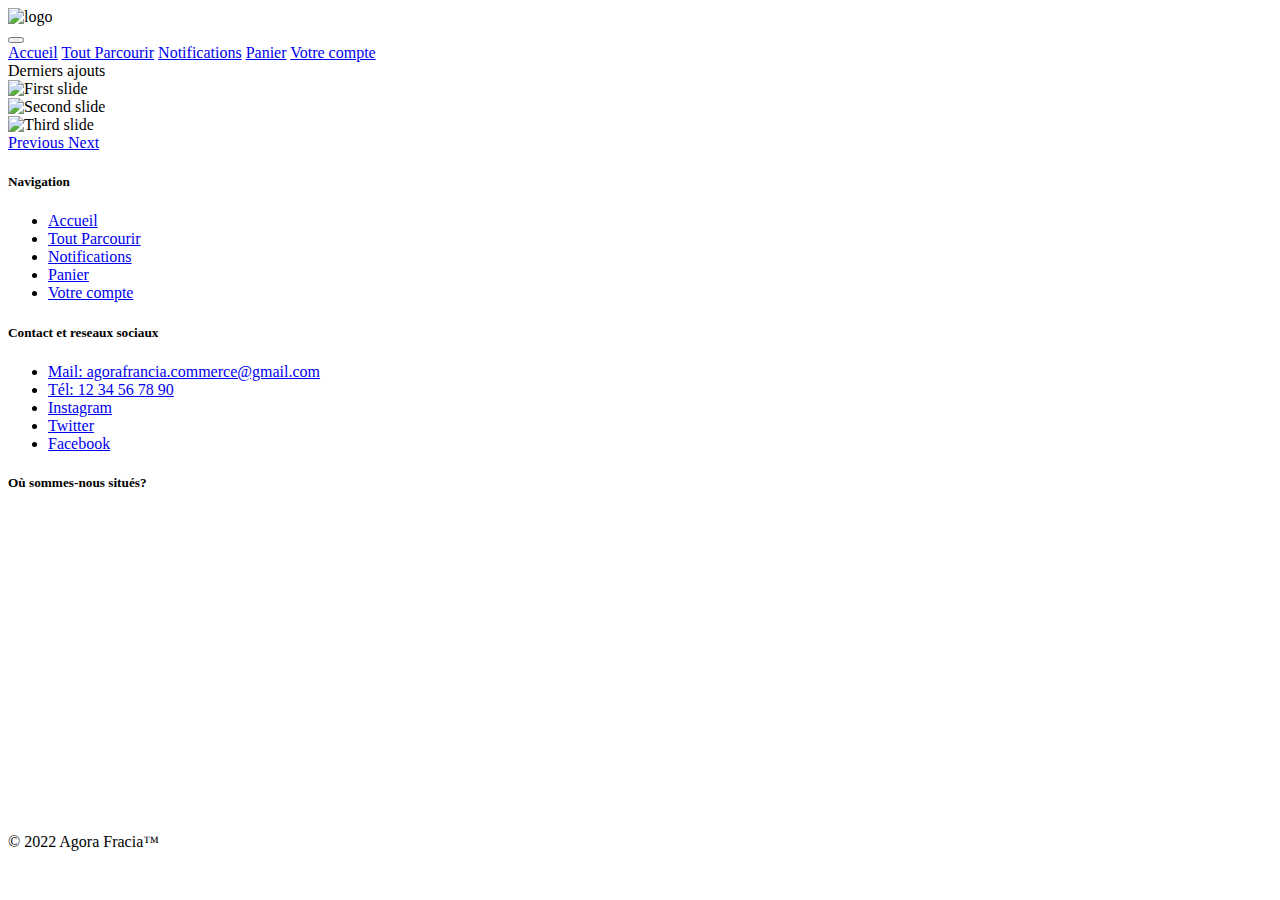
==== index.html @ 18e7c6b6 "Add files via upload" ====
<!--
  SOURCES

  https://getbootstrap.com/docs/5.3/
  https://getbootstrap.com/docs/5.2/examples/footers/

  google maps: https://blog.hubspot.com/website/how-to-embed-google-map-in-html
-->

<!DOCTYPE html>
<html>
  <head>
    <meta charset="utf-8" />
    <meta name="viewport" content="width=device-width, initial-scale=1" />
    <title>Bootstrap demo</title>
    <link 
      href="https://cdn.jsdelivr.net/npm/bootstrap@5.3.0-alpha3/dist/css/bootstrap.min.css"
      rel="stylesheet"
      integrity="sha384-KK94CHFLLe+nY2dmCWGMq91rCGa5gtU4mk92HdvYe+M/SXH301p5ILy+dN9+nJOZ"
      crossorigin="anonymous"
    />
    <link href="allstyles.css" type="text/css" rel="stylesheet" />
  
  </head>
  <body>
    <script
      src="https://cdn.jsdelivr.net/npm/bootstrap@5.3.0-alpha3/dist/js/bootstrap.bundle.min.js"
      integrity="sha384-ENjdO4Dr2bkBIFxQpeoTz1HIcje39Wm4jDKdf19U8gI4ddQ3GYNS7NTKfAdVQSZe"
      crossorigin="anonymous"
    ></script>
    <script src="https://code.jquery.com/jquery-3.3.1.slim.min.js" integrity="sha384-q8i/X+965DzO0rT7abK41JStQIAqVgRVzpbzo5smXKp4YfRvH+8abtTE1Pi6jizo" crossorigin="anonymous"></script>
<script src="https://cdn.jsdelivr.net/npm/popper.js@1.14.3/dist/umd/popper.min.js" integrity="sha384-ZMP7rVo3mIykV+2+9J3UJ46jBk0WLaUAdn689aCwoqbBJiSnjAK/l8WvCWPIPm49" crossorigin="anonymous"></script>
<script src="https://cdn.jsdelivr.net/npm/bootstrap@4.1.3/dist/js/bootstrap.min.js" integrity="sha384-ChfqqxuZUCnJSK3+MXmPNIyE6ZbWh2IMqE241rYiqJxyMiZ6OW/JmZQ5stwEULTy" crossorigin="anonymous"></script>

    <div id="wrapper" class="container-fluid">

      <div id="header" class="container-fluid">
  
        <img src="logo.png" class="rounded mx-auto d-block" alt="logo">
      </div>

      <div id="navigation" class="container-fluid">
        <nav class="navbar navbar-expand-lg bg-body-tertiary mx-auto">
          <div class="container-fluid">
            <button class="navbar-toggler" type="button" data-bs-toggle="collapse" data-bs-target="#navbarNavAltMarkup" aria-controls="navbarNavAltMarkup" aria-expanded="false" aria-label="Toggle navigation" >
              <span class="navbar-toggler-icon"></span>
            </button>
            <div class="collapse navbar-collapse" id="navbarNavAltMarkup" >
              <div class="navbar-nav mx-auto">
              <a class="nav-link active px-5" aria-current="page" href="#">Accueil</a>
                <a class="nav-link px-5" href="parcourir.html" >Tout Parcourir</a>
                <a class="nav-link px-5" href="notifications.html">Notifications</a>
                <a class="nav-link px-5" href="panier.html">Panier</a>
                <a class="nav-link px-5" href="compte.html">Votre compte</a>
              </div>
            </div>
          </div>
        </nav>
      </div>

      <div class="container-fluid" id="section">
        <div class="row">
          <div class="col-md-7 offset-md-1">
            Derniers ajouts
          </div>
          <div class="col-md-8 offset-md-2">
            <div id="carouselExampleControls" class="carousel slide" data-ride="carousel">
              <div class="carousel-inner">
                <div class="carousel-item active">
                  <img class="d-block w-100" src="fruit1.jpg" alt="First slide">
                </div>
                <div class="carousel-item">
                  <img class="d-block w-100" src="fruit2.jpg" alt="Second slide">
                </div>
                <div class="carousel-item">
                  <img class="d-block w-100" src="logo.png" alt="Third slide">
                </div>
              </div>
              <a class="carousel-control-prev" href="#carouselExampleControls" role="button" data-slide="prev">
                <span class="carousel-control-prev-icon" aria-hidden="true"></span>
                <span class="sr-only">Previous</span>
              </a>
              <a class="carousel-control-next" href="#carouselExampleControls" role="button" data-slide="next">
                <span class="carousel-control-next-icon" aria-hidden="true"></span>
                <span class="sr-only">Next</span>
              </a>
            </div>

          </div>
          
        </div>
      </div>


      <div class="container-fluid" id="footer">
        <div class="container">
          <footer class="py-5">
            <div class="row">
              <div class="col-6 col-md-1 offset-md-1">
                <h5>Navigation</h5>
                <ul class="nav flex-column">
                  <li class="nav-item mb-2"><a href="#" class="nav-link p-0 text-muted">Accueil</a></li>
                  <li class="nav-item mb-2"><a href="#" class="nav-link p-0 text-muted">Tout Parcourir</a></li>
                  <li class="nav-item mb-2"><a href="#" class="nav-link p-0 text-muted">Notifications</a></li>
                  <li class="nav-item mb-2"><a href="#" class="nav-link p-0 text-muted">Panier</a></li>
                  <li class="nav-item mb-2"><a href="#" class="nav-link p-0 text-muted">Votre compte</a></li>
                </ul>
              </div>
        
              <div class="col-7 col-md-4 offset-md-2">
                <h5>Contact et reseaux sociaux</h5>
                <ul class="nav flex-column">
                  <li class="nav-item mb-2"><a href="#" class="nav-link p-0 text-muted">Mail: agorafrancia.commerce@gmail.com</a></li>
                  <li class="nav-item mb-2"><a href="#" class="nav-link p-0 text-muted">Tél: 12 34 56 78 90</a></li>
                  <li class="nav-item mb-2"><a href="#" class="nav-link p-0 text-muted">Instagram</a></li>
                  <li class="nav-item mb-2"><a href="#" class="nav-link p-0 text-muted">Twitter</a></li>
                  <li class="nav-item mb-2"><a href="#" class="nav-link p-0 text-muted">Facebook</a></li>
                </ul>
              </div>

              <div class="col-md-4" id="map">
                <h5>Où sommes-nous situés?</h5> 
                <iframe src="https://www.google.com/maps/embed?pb=!1m14!1m12!1m3!1d1033.460180458264!2d2.288410797944649!3d48.85248423190897!2m3!1f0!2f0!3f0!3m2!1i1024!2i768!4f13.1!5e0!3m2!1sen!2sfr!4v1685393929817!5m2!1sen!2sfr" width="400" height="300" style="border:5px;" allowfullscreen="" loading="lazy" referrerpolicy="no-referrer-when-downgrade">
                </iframe>
              </div>
        
              
            </div>
        
            <div class="d-flex flex-column flex-sm-row justify-content-between py-4 my-4 border-top">
              <p>© 2022 Agora Fracia™</p>
            </div>
          </footer>
        </div>
      </div>

      
      

    </div>
    

  </body>
</html>
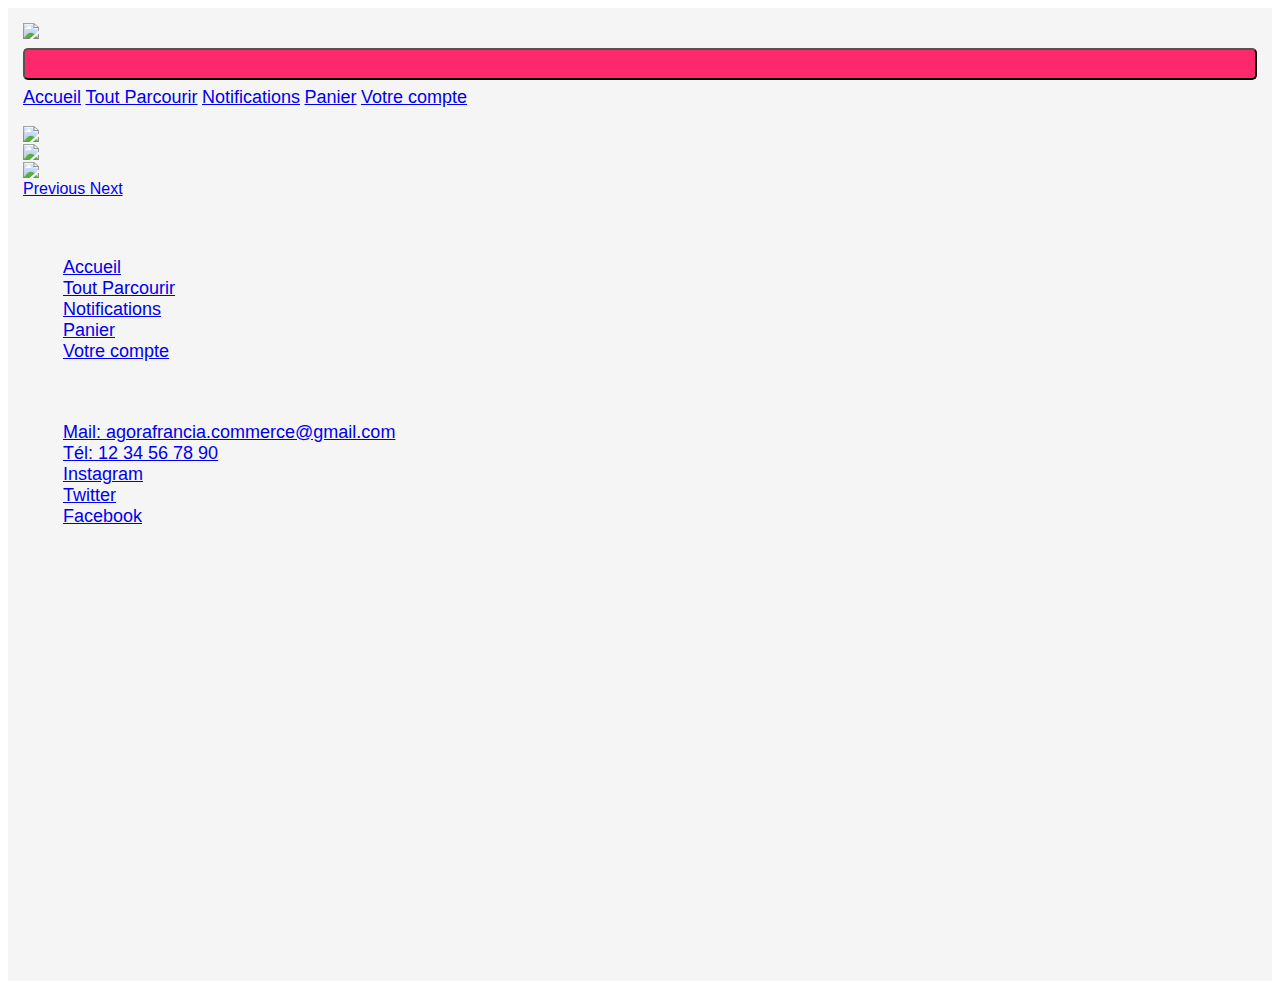
==== commit 06d1dc8b: "Add files via upload" ====
--- a/index.html
+++ b/index.html
@@ -91,7 +91,7 @@
         </div>
       </div>
 
-
+      
       <div class="container-fluid" id="footer">
         <div class="container">
           <footer class="py-5">
@@ -108,7 +108,7 @@
               </div>
         
               <div class="col-7 col-md-4 offset-md-2">
-                <h5>Contact et reseaux sociaux</h5>
+                <h5>Contact et réseaux sociaux</h5>
                 <ul class="nav flex-column">
                   <li class="nav-item mb-2"><a href="#" class="nav-link p-0 text-muted">Mail: agorafrancia.commerce@gmail.com</a></li>
                   <li class="nav-item mb-2"><a href="#" class="nav-link p-0 text-muted">Tél: 12 34 56 78 90</a></li>
--- a/allstyles.css
+++ b/allstyles.css
@@ -0,0 +1,94 @@
+                        
+                        /* SOURCES */
+/* https://developer.mozilla.org/fr/docs/Web/CSS/box-shadow */
+    /* https://www.scaler.com/topics/login-page-in-html/ */
+
+#wrapper {
+  background-color: whitesmoke;
+  padding: 15px;
+}
+
+#logo {
+  float: right;
+}
+
+.google-map {
+  padding-bottom: 50%;
+  position: relative;
+}
+
+.google-map iframe {
+  height: 100%;
+  width: 100%;
+  left: 0;
+  top: 0;
+  position: absolute;
+}
+
+#map {
+  padding: 5px;
+}
+
+.nav-link {
+  font-size: large;
+  font-family:'Trebuchet MS', 'Lucida Sans Unicode', 'Lucida Grande', 'Lucida Sans', Arial, sans-serif
+}
+
+body 
+{
+  font-family:sans-serif; 
+  color:whitesmoke;
+}
+
+
+h1{
+    text-align: center;
+}
+
+
+form{
+    width:35rem;
+    margin: auto;
+    color:whitesmoke;
+    background-color: rgba(255, 82, 142, 0.736);
+    border-radius: 12px;
+    box-shadow: 10px 10px 10px rgba(41, 39, 39, 0.278);
+    border: 1px solid rgba(56, 65, 61, 0.432);
+    padding: 20px 25px;
+}
+
+input[type=text], input[type=password]{
+    width: 100%;
+    margin: 10px 0;
+    border-radius: 5px;
+    padding: 15px 18px;
+    box-sizing: border-box;
+  }
+
+button {
+    background-color: #ff0051d5;
+    color: whitesmoke;
+    padding: 14px 20px;
+    border-radius: 5px;
+    margin: 7px 0;
+    width: 100%;
+    font-size: 18px;
+    font-weight: bold;
+  }
+
+button:hover {
+    opacity: 0.6;
+    cursor: pointer;
+}
+
+.headingsContainer{
+    text-align: center;
+}
+
+.headingsContainer p{
+    color: gray;
+}
+.mainContainer{
+    padding: 16px;
+}
+
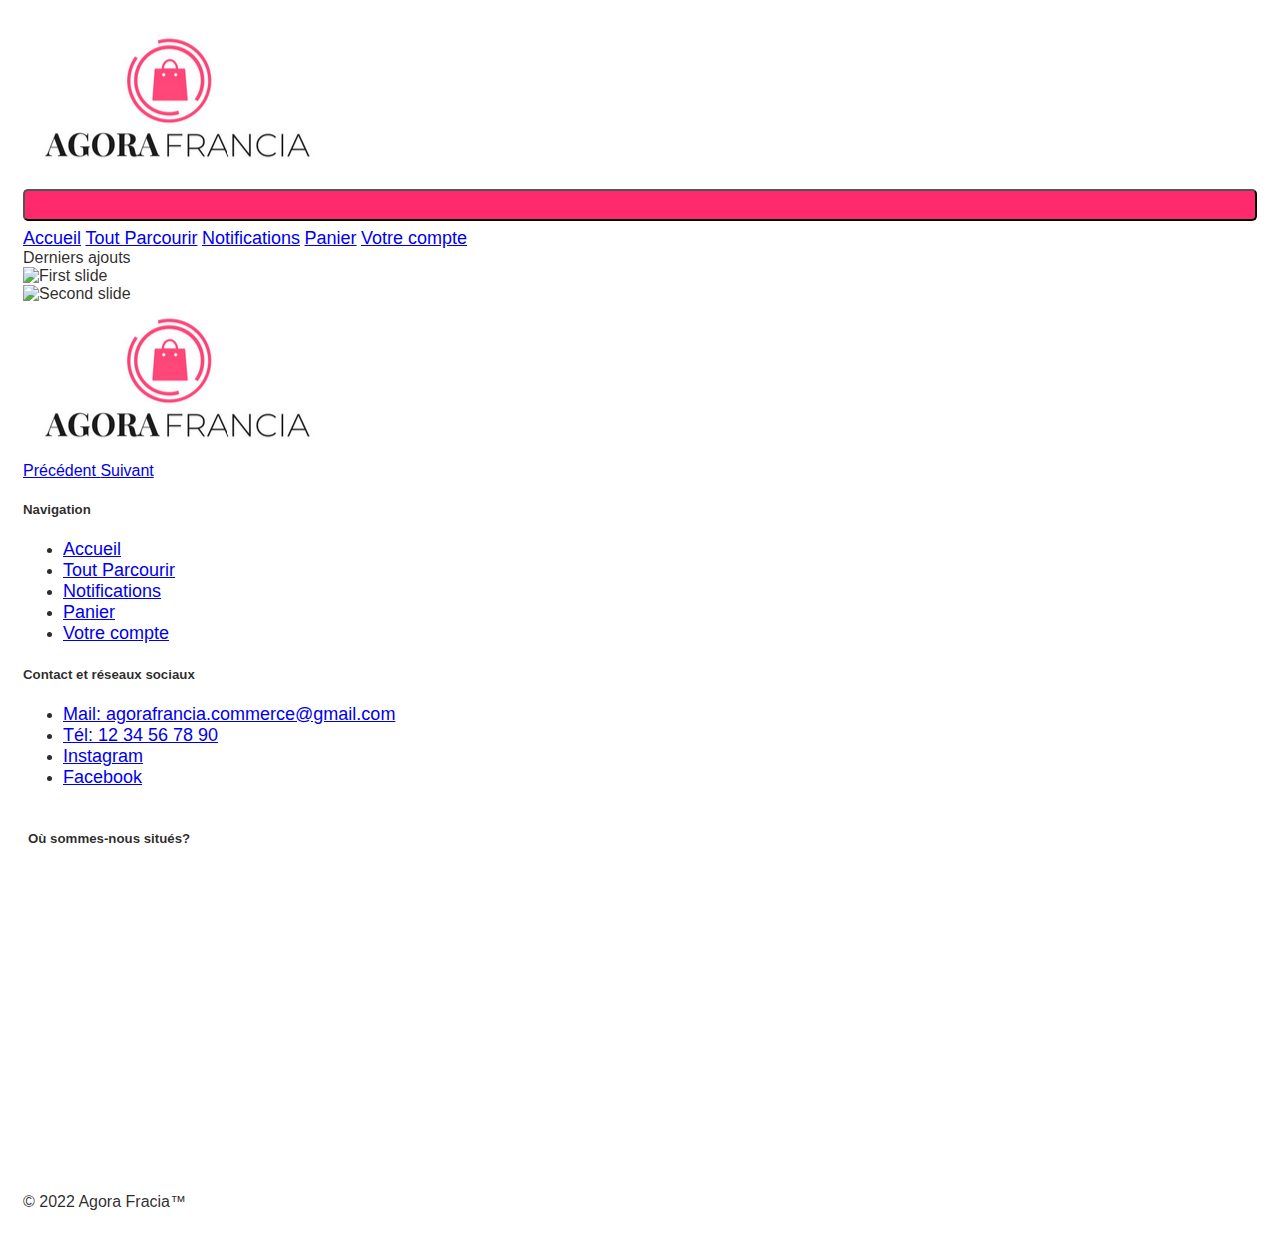
==== commit 1b85d7dc: "Add files via upload" ====
--- a/index.html
+++ b/index.html
@@ -78,11 +78,11 @@
               </div>
               <a class="carousel-control-prev" href="#carouselExampleControls" role="button" data-slide="prev">
                 <span class="carousel-control-prev-icon" aria-hidden="true"></span>
-                <span class="sr-only">Previous</span>
+                <span class="sr-only">Précédent</span>
               </a>
               <a class="carousel-control-next" href="#carouselExampleControls" role="button" data-slide="next">
                 <span class="carousel-control-next-icon" aria-hidden="true"></span>
-                <span class="sr-only">Next</span>
+                <span class="sr-only">Suivant</span>
               </a>
             </div>
 
@@ -112,9 +112,8 @@
                 <ul class="nav flex-column">
                   <li class="nav-item mb-2"><a href="#" class="nav-link p-0 text-muted">Mail: agorafrancia.commerce@gmail.com</a></li>
                   <li class="nav-item mb-2"><a href="#" class="nav-link p-0 text-muted">Tél: 12 34 56 78 90</a></li>
-                  <li class="nav-item mb-2"><a href="#" class="nav-link p-0 text-muted">Instagram</a></li>
-                  <li class="nav-item mb-2"><a href="#" class="nav-link p-0 text-muted">Twitter</a></li>
-                  <li class="nav-item mb-2"><a href="#" class="nav-link p-0 text-muted">Facebook</a></li>
+                  <li class="nav-item mb-2"><a href="https://www.instagram.com/rchassagne/" class="nav-link p-0 text-muted">Instagram</a></li>
+                  <li class="nav-item mb-2"><a href="https://www.facebook.com/profile.php?id=100012939098511" class="nav-link p-0 text-muted">Facebook</a></li>
                 </ul>
               </div>
 
--- a/allstyles.css
+++ b/allstyles.css
@@ -1,94 +1,106 @@
-                        
-                        /* SOURCES */
-/* https://developer.mozilla.org/fr/docs/Web/CSS/box-shadow */
-    /* https://www.scaler.com/topics/login-page-in-html/ */
-
-#wrapper {
-  background-color: whitesmoke;
-  padding: 15px;
-}
-
-#logo {
-  float: right;
-}
-
-.google-map {
-  padding-bottom: 50%;
-  position: relative;
-}
-
-.google-map iframe {
-  height: 100%;
-  width: 100%;
-  left: 0;
-  top: 0;
-  position: absolute;
-}
-
-#map {
-  padding: 5px;
-}
-
-.nav-link {
-  font-size: large;
-  font-family:'Trebuchet MS', 'Lucida Sans Unicode', 'Lucida Grande', 'Lucida Sans', Arial, sans-serif
-}
-
-body 
-{
-  font-family:sans-serif; 
-  color:whitesmoke;
-}
-
-
-h1{
-    text-align: center;
-}
-
-
-form{
-    width:35rem;
-    margin: auto;
-    color:whitesmoke;
-    background-color: rgba(255, 82, 142, 0.736);
-    border-radius: 12px;
-    box-shadow: 10px 10px 10px rgba(41, 39, 39, 0.278);
-    border: 1px solid rgba(56, 65, 61, 0.432);
-    padding: 20px 25px;
-}
-
-input[type=text], input[type=password]{
-    width: 100%;
-    margin: 10px 0;
-    border-radius: 5px;
-    padding: 15px 18px;
-    box-sizing: border-box;
-  }
-
-button {
-    background-color: #ff0051d5;
-    color: whitesmoke;
-    padding: 14px 20px;
-    border-radius: 5px;
-    margin: 7px 0;
-    width: 100%;
-    font-size: 18px;
-    font-weight: bold;
-  }
-
-button:hover {
-    opacity: 0.6;
-    cursor: pointer;
-}
-
-.headingsContainer{
-    text-align: center;
-}
-
-.headingsContainer p{
-    color: gray;
-}
-.mainContainer{
-    padding: 16px;
-}
-
+                        
+                        /* SOURCES */
+/* https://developer.mozilla.org/fr/docs/Web/CSS/box-shadow */
+    /* https://www.scaler.com/topics/login-page-in-html/ */
+
+    #wrapper {
+        background-color: white;
+        padding: 15px;
+      }
+      
+      #logo {
+        float: right;
+      }
+
+      #section{
+        text-align: left;
+      }
+      
+      .google-map {
+        padding-bottom: 50%;
+        position: relative;
+      }
+      
+      .google-map iframe {
+        height: 100%;
+        width: 100%;
+        left: 0;
+        top: 0;
+        position: absolute;
+      }
+      
+      #map {
+        padding: 5px;
+      }
+      
+      .nav-link {
+        font-size: large;
+        font-family:'Trebuchet MS', 'Lucida Sans Unicode', 'Lucida Grande', 'Lucida Sans', Arial, sans-serif
+      }
+      
+      body 
+      {
+        font-family:sans-serif; 
+        color:rgba(31, 29, 29, 0.937);
+      }
+
+      h5{
+            font-weight: 600;
+      }
+      
+      
+      h1{
+          text-align: center;
+      }
+      
+      
+      form{
+          width:35rem;
+          margin: auto;
+          color:whitesmoke;
+          background-color: rgba(255, 82, 142, 0.736);
+          border-radius: 12px;
+          box-shadow: 10px 10px 10px rgba(41, 39, 39, 0.278);
+          border: 1px solid rgba(56, 65, 61, 0.432);
+          padding: 20px 25px;
+      }
+      
+      input[type=text], input[type=password]{
+          width: 100%;
+          margin: 10px 0;
+          border-radius: 5px;
+          padding: 15px 18px;
+          box-sizing: border-box;
+        }
+      
+      button {
+          background-color: #ff0051d5;
+          color: whitesmoke;
+          padding: 14px 20px;
+          border-radius: 5px;
+          margin: 7px 0;
+          width: 100%;
+          font-size: 18px;
+          font-weight: bold;
+        }
+        
+        #filtre {
+            text-align: left;
+        }
+      
+      button:hover {
+          opacity: 0.6;
+          cursor: pointer;
+      }
+      
+      .headingsContainer{
+          text-align: center;
+      }
+      
+      .headingsContainer p{
+          color: gray;
+      }
+      .mainContainer{
+          padding: 16px;
+      }
+            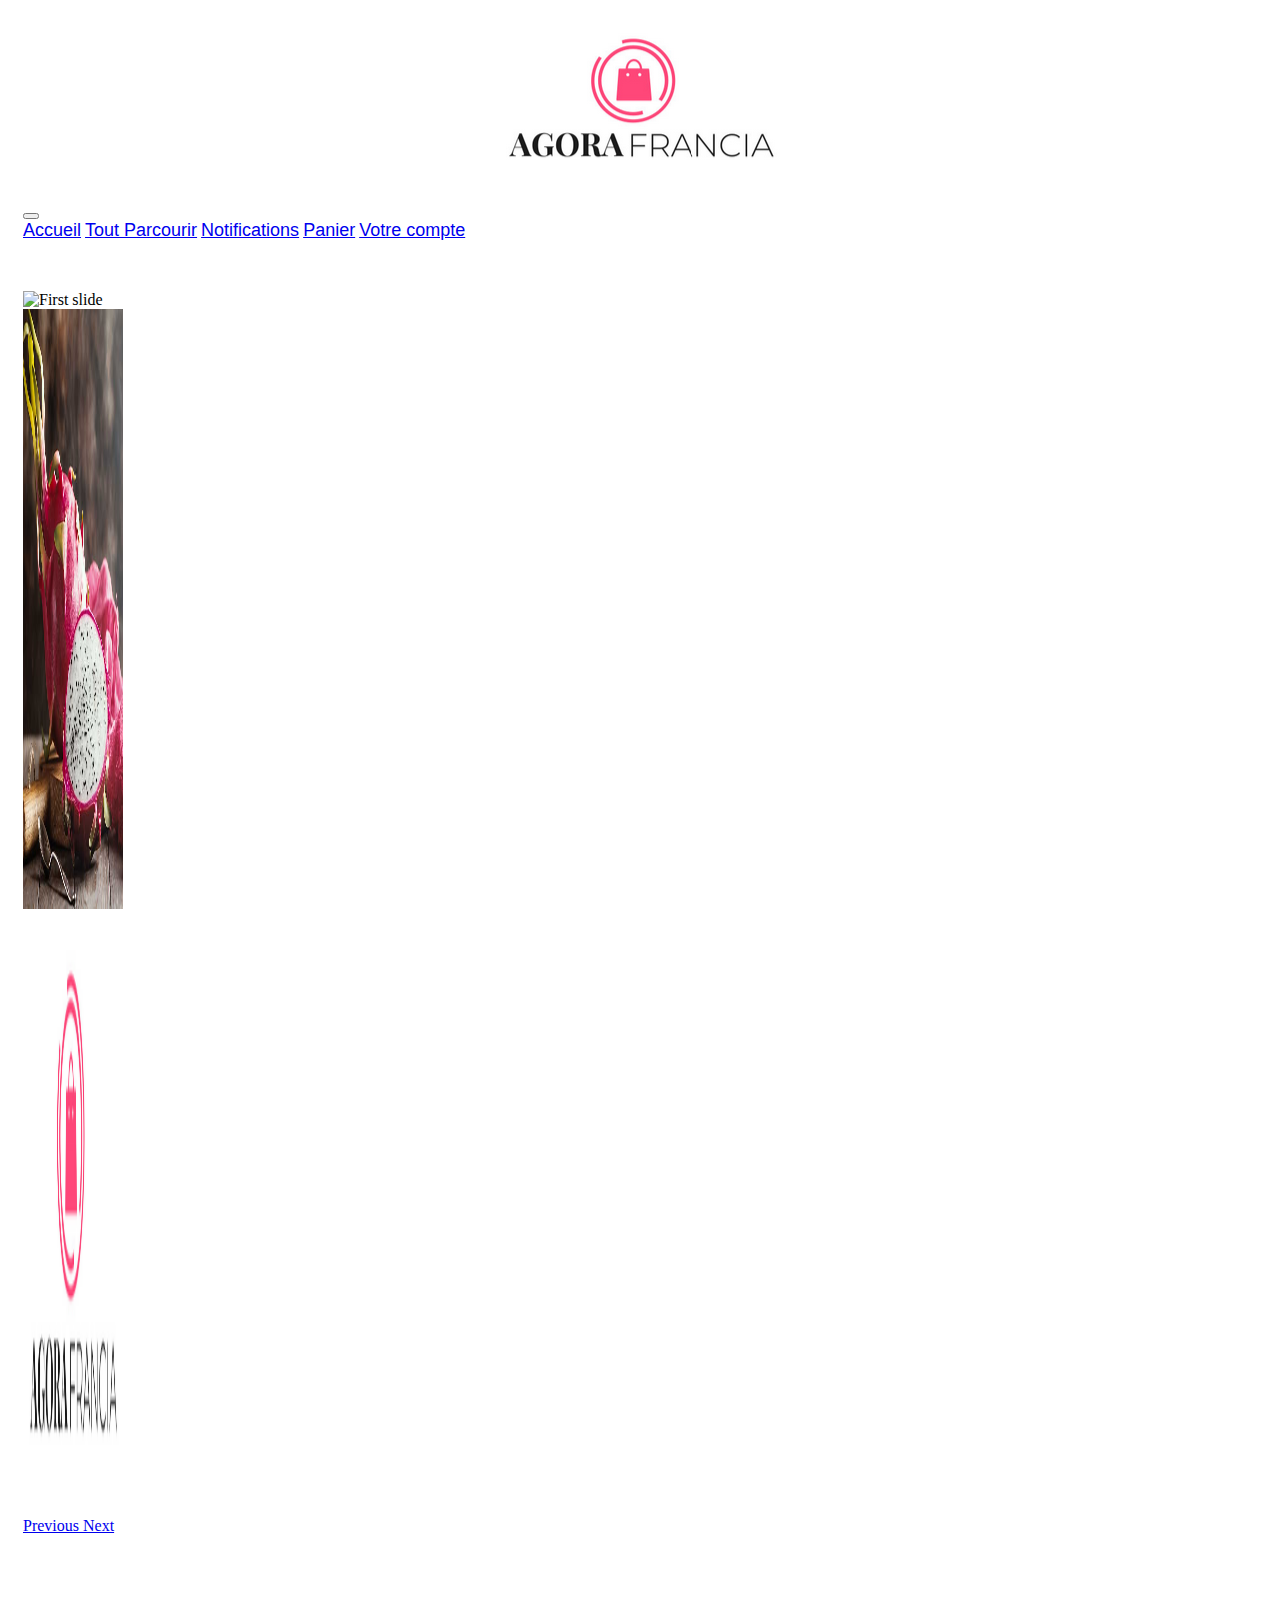
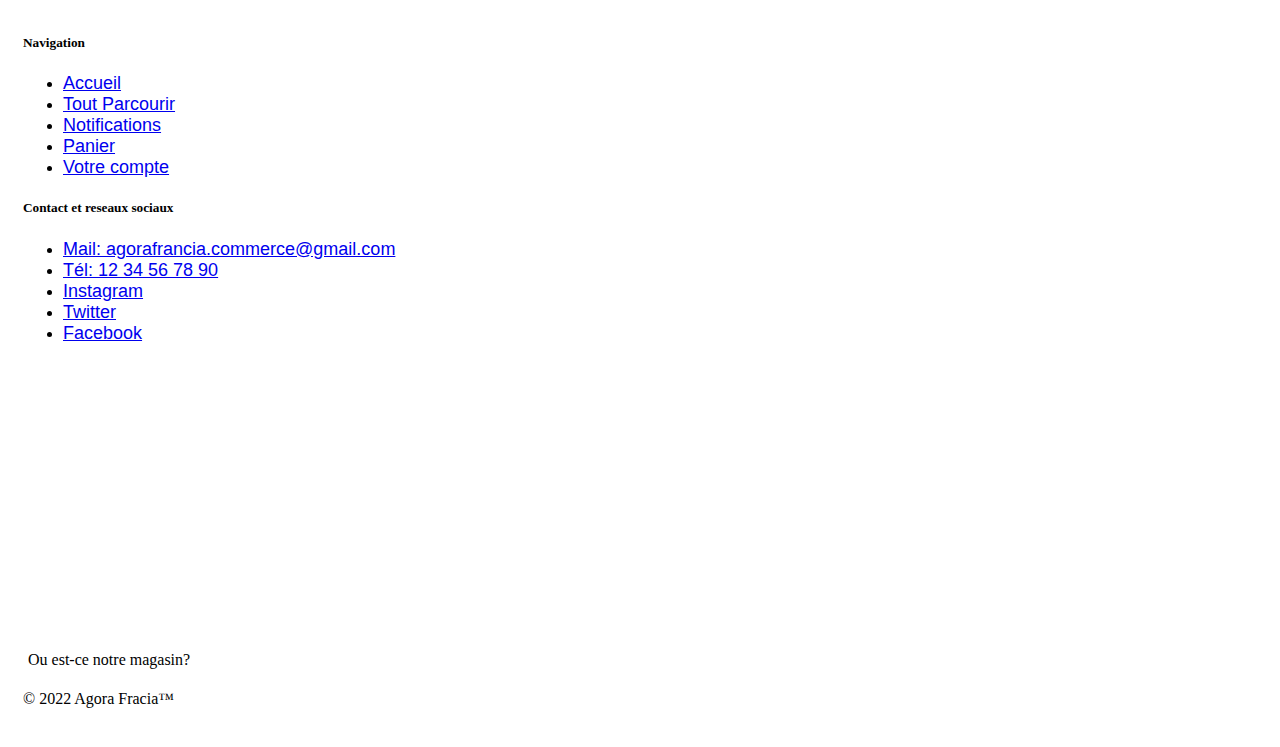
==== commit c2dc2701: "Add files via upload" ====
--- a/index.html
+++ b/index.html
@@ -29,17 +29,17 @@
       crossorigin="anonymous"
     ></script>
     <script src="https://code.jquery.com/jquery-3.3.1.slim.min.js" integrity="sha384-q8i/X+965DzO0rT7abK41JStQIAqVgRVzpbzo5smXKp4YfRvH+8abtTE1Pi6jizo" crossorigin="anonymous"></script>
-<script src="https://cdn.jsdelivr.net/npm/popper.js@1.14.3/dist/umd/popper.min.js" integrity="sha384-ZMP7rVo3mIykV+2+9J3UJ46jBk0WLaUAdn689aCwoqbBJiSnjAK/l8WvCWPIPm49" crossorigin="anonymous"></script>
-<script src="https://cdn.jsdelivr.net/npm/bootstrap@4.1.3/dist/js/bootstrap.min.js" integrity="sha384-ChfqqxuZUCnJSK3+MXmPNIyE6ZbWh2IMqE241rYiqJxyMiZ6OW/JmZQ5stwEULTy" crossorigin="anonymous"></script>
+    <script src="https://cdn.jsdelivr.net/npm/popper.js@1.14.3/dist/umd/popper.min.js" integrity="sha384-ZMP7rVo3mIykV+2+9J3UJ46jBk0WLaUAdn689aCwoqbBJiSnjAK/l8WvCWPIPm49" crossorigin="anonymous"></script>
+    <script src="https://cdn.jsdelivr.net/npm/bootstrap@4.1.3/dist/js/bootstrap.min.js" integrity="sha384-ChfqqxuZUCnJSK3+MXmPNIyE6ZbWh2IMqE241rYiqJxyMiZ6OW/JmZQ5stwEULTy" crossorigin="anonymous"></script>
 
     <div id="wrapper" class="container-fluid">
 
       <div id="header" class="container-fluid">
   
-        <img src="logo.png" class="rounded mx-auto d-block" alt="logo">
+        <center> <img src="logo.png" alt="logo"> </center>
       </div>
 
-      <div id="navigation" class="container-fluid">
+      <div id="navigation" class="container-fluid" style="margin-top: 20px;">
         <nav class="navbar navbar-expand-lg bg-body-tertiary mx-auto">
           <div class="container-fluid">
             <button class="navbar-toggler" type="button" data-bs-toggle="collapse" data-bs-target="#navbarNavAltMarkup" aria-controls="navbarNavAltMarkup" aria-expanded="false" aria-label="Toggle navigation" >
@@ -48,10 +48,10 @@
             <div class="collapse navbar-collapse" id="navbarNavAltMarkup" >
               <div class="navbar-nav mx-auto">
               <a class="nav-link active px-5" aria-current="page" href="#">Accueil</a>
-                <a class="nav-link px-5" href="parcourir.html" >Tout Parcourir</a>
-                <a class="nav-link px-5" href="notifications.html">Notifications</a>
-                <a class="nav-link px-5" href="panier.html">Panier</a>
-                <a class="nav-link px-5" href="compte.html">Votre compte</a>
+                <a class="nav-link px-5" href="parcourir.php" >Tout Parcourir</a>
+                <a class="nav-link px-5" href="notifications.php">Notifications</a>
+                <a class="nav-link px-5" href="panier.php">Panier</a>
+                <a class="nav-link px-5" href="compte.php">Votre compte</a>
               </div>
             </div>
           </div>
@@ -61,16 +61,15 @@
       <div class="container-fluid" id="section">
         <div class="row">
           <div class="col-md-7 offset-md-1">
-            Derniers ajouts
           </div>
           <div class="col-md-8 offset-md-2">
             <div id="carouselExampleControls" class="carousel slide" data-ride="carousel">
               <div class="carousel-inner">
                 <div class="carousel-item active">
-                  <img class="d-block w-100" src="fruit1.jpg" alt="First slide">
+                  <img class="d-block w-100" src="img_items/fruit1.jpg" alt="First slide">
                 </div>
                 <div class="carousel-item">
-                  <img class="d-block w-100" src="fruit2.jpg" alt="Second slide">
+                  <img class="d-block w-100" src="img_items/fruit2.jpg" alt="Second slide">
                 </div>
                 <div class="carousel-item">
                   <img class="d-block w-100" src="logo.png" alt="Third slide">
@@ -78,11 +77,11 @@
               </div>
               <a class="carousel-control-prev" href="#carouselExampleControls" role="button" data-slide="prev">
                 <span class="carousel-control-prev-icon" aria-hidden="true"></span>
-                <span class="sr-only">Précédent</span>
+                <span class="sr-only">Previous</span>
               </a>
               <a class="carousel-control-next" href="#carouselExampleControls" role="button" data-slide="next">
                 <span class="carousel-control-next-icon" aria-hidden="true"></span>
-                <span class="sr-only">Suivant</span>
+                <span class="sr-only">Next</span>
               </a>
             </div>
 
@@ -91,7 +90,7 @@
         </div>
       </div>
 
-      
+
       <div class="container-fluid" id="footer">
         <div class="container">
           <footer class="py-5">
@@ -99,26 +98,27 @@
               <div class="col-6 col-md-1 offset-md-1">
                 <h5>Navigation</h5>
                 <ul class="nav flex-column">
-                  <li class="nav-item mb-2"><a href="#" class="nav-link p-0 text-muted">Accueil</a></li>
-                  <li class="nav-item mb-2"><a href="#" class="nav-link p-0 text-muted">Tout Parcourir</a></li>
-                  <li class="nav-item mb-2"><a href="#" class="nav-link p-0 text-muted">Notifications</a></li>
-                  <li class="nav-item mb-2"><a href="#" class="nav-link p-0 text-muted">Panier</a></li>
-                  <li class="nav-item mb-2"><a href="#" class="nav-link p-0 text-muted">Votre compte</a></li>
+                  <li class="nav-item mb-2"><a href="index.html" class="nav-link p-0 text-muted">Accueil</a></li>
+                  <li class="nav-item mb-2"><a href="parcourir.php" class="nav-link p-0 text-muted">Tout Parcourir</a></li>
+                  <li class="nav-item mb-2"><a href="notifications.php" class="nav-link p-0 text-muted">Notifications</a></li>
+                  <li class="nav-item mb-2"><a href="panier.php" class="nav-link p-0 text-muted">Panier</a></li>
+                  <li class="nav-item mb-2"><a href="compte.php" class="nav-link p-0 text-muted">Votre compte</a></li>
                 </ul>
               </div>
         
               <div class="col-7 col-md-4 offset-md-2">
-                <h5>Contact et réseaux sociaux</h5>
+                <h5>Contact et reseaux sociaux</h5>
                 <ul class="nav flex-column">
                   <li class="nav-item mb-2"><a href="#" class="nav-link p-0 text-muted">Mail: agorafrancia.commerce@gmail.com</a></li>
                   <li class="nav-item mb-2"><a href="#" class="nav-link p-0 text-muted">Tél: 12 34 56 78 90</a></li>
-                  <li class="nav-item mb-2"><a href="https://www.instagram.com/rchassagne/" class="nav-link p-0 text-muted">Instagram</a></li>
-                  <li class="nav-item mb-2"><a href="https://www.facebook.com/profile.php?id=100012939098511" class="nav-link p-0 text-muted">Facebook</a></li>
+                  <li class="nav-item mb-2"><a href="#" class="nav-link p-0 text-muted">Instagram</a></li>
+                  <li class="nav-item mb-2"><a href="#" class="nav-link p-0 text-muted">Twitter</a></li>
+                  <li class="nav-item mb-2"><a href="#" class="nav-link p-0 text-muted">Facebook</a></li>
                 </ul>
               </div>
 
               <div class="col-md-4" id="map">
-                <h5>Où sommes-nous situés?</h5> 
+                Ou est-ce notre magasin? 
                 <iframe src="https://www.google.com/maps/embed?pb=!1m14!1m12!1m3!1d1033.460180458264!2d2.288410797944649!3d48.85248423190897!2m3!1f0!2f0!3f0!3m2!1i1024!2i768!4f13.1!5e0!3m2!1sen!2sfr!4v1685393929817!5m2!1sen!2sfr" width="400" height="300" style="border:5px;" allowfullscreen="" loading="lazy" referrerpolicy="no-referrer-when-downgrade">
                 </iframe>
               </div>
--- a/allstyles.css
+++ b/allstyles.css
@@ -1,106 +1,90 @@
-                        
-                        /* SOURCES */
-/* https://developer.mozilla.org/fr/docs/Web/CSS/box-shadow */
-    /* https://www.scaler.com/topics/login-page-in-html/ */
+#wrapper {
+  background-color: white;
+  padding: 15px;
+}
 
-    #wrapper {
-        background-color: white;
-        padding: 15px;
-      }
+#logo {
+  float: right;
+}
+
+.google-map {
+  padding-bottom: 50%;
+  position: relative;
+}
+
+.google-map iframe {
+  height: 100%;
+  width: 100%;
+  left: 0;
+  top: 0;
+  position: absolute;
+}
+
+#map {
+  padding: 5px;
+}
+
+.nav-link {
+  font-size: large;
+  font-family: "Trebuchet MS", "Lucida Sans Unicode", "Lucida Grande",
+    "Lucida Sans", Arial, sans-serif;
+
+}
+
+.nav-link:hover {
+    background-color: #ff0051d5;;
       
-      #logo {
-        float: right;
-      }
+  }
 
-      #section{
-        text-align: left;
-      }
-      
-      .google-map {
-        padding-bottom: 50%;
-        position: relative;
-      }
-      
-      .google-map iframe {
-        height: 100%;
-        width: 100%;
-        left: 0;
-        top: 0;
-        position: absolute;
-      }
-      
-      #map {
-        padding: 5px;
-      }
-      
-      .nav-link {
-        font-size: large;
-        font-family:'Trebuchet MS', 'Lucida Sans Unicode', 'Lucida Grande', 'Lucida Sans', Arial, sans-serif
-      }
-      
-      body 
-      {
-        font-family:sans-serif; 
-        color:rgba(31, 29, 29, 0.937);
-      }
+table {
+  background-color: white;
+}
 
-      h5{
-            font-weight: 600;
-      }
-      
-      
-      h1{
-          text-align: center;
-      }
-      
-      
-      form{
-          width:35rem;
-          margin: auto;
-          color:whitesmoke;
-          background-color: rgba(255, 82, 142, 0.736);
-          border-radius: 12px;
-          box-shadow: 10px 10px 10px rgba(41, 39, 39, 0.278);
-          border: 1px solid rgba(56, 65, 61, 0.432);
-          padding: 20px 25px;
-      }
-      
-      input[type=text], input[type=password]{
-          width: 100%;
-          margin: 10px 0;
-          border-radius: 5px;
-          padding: 15px 18px;
-          box-sizing: border-box;
-        }
-      
-      button {
-          background-color: #ff0051d5;
-          color: whitesmoke;
-          padding: 14px 20px;
-          border-radius: 5px;
-          margin: 7px 0;
-          width: 100%;
-          font-size: 18px;
-          font-weight: bold;
-        }
-        
-        #filtre {
-            text-align: left;
-        }
-      
-      button:hover {
-          opacity: 0.6;
-          cursor: pointer;
-      }
-      
-      .headingsContainer{
-          text-align: center;
-      }
-      
-      .headingsContainer p{
-          color: gray;
-      }
-      .mainContainer{
-          padding: 16px;
-      }
-            +.card {
+  /* box-shadow: 0 4px 8px 0 rgba(0, 0, 0, 0.2); */
+  border : 0;
+  max-width: 200px;
+  margin: auto;
+  text-align: center;
+}
+
+.price {
+  color: grey;
+  font-size: 22px;
+}
+
+.card button{
+  border: none;
+  outline: 0;
+  padding: 12px;
+  color: white;
+  background-color: #ff0051d5;;
+  text-align: center;
+  cursor: pointer;
+  width: 170px;
+  font-size: 18px;
+}
+
+#notif {
+    background-color: #393636e8;
+}
+
+
+.card button:hover {
+  opacity: 0.8;
+}
+
+
+#navigation {
+    margin-top: 20px;
+    margin-bottom: 50px;
+}
+
+#section {
+    margin-bottom: 100px;
+}
+
+.d-block {
+    width: 100px;
+    height: 600px;
+}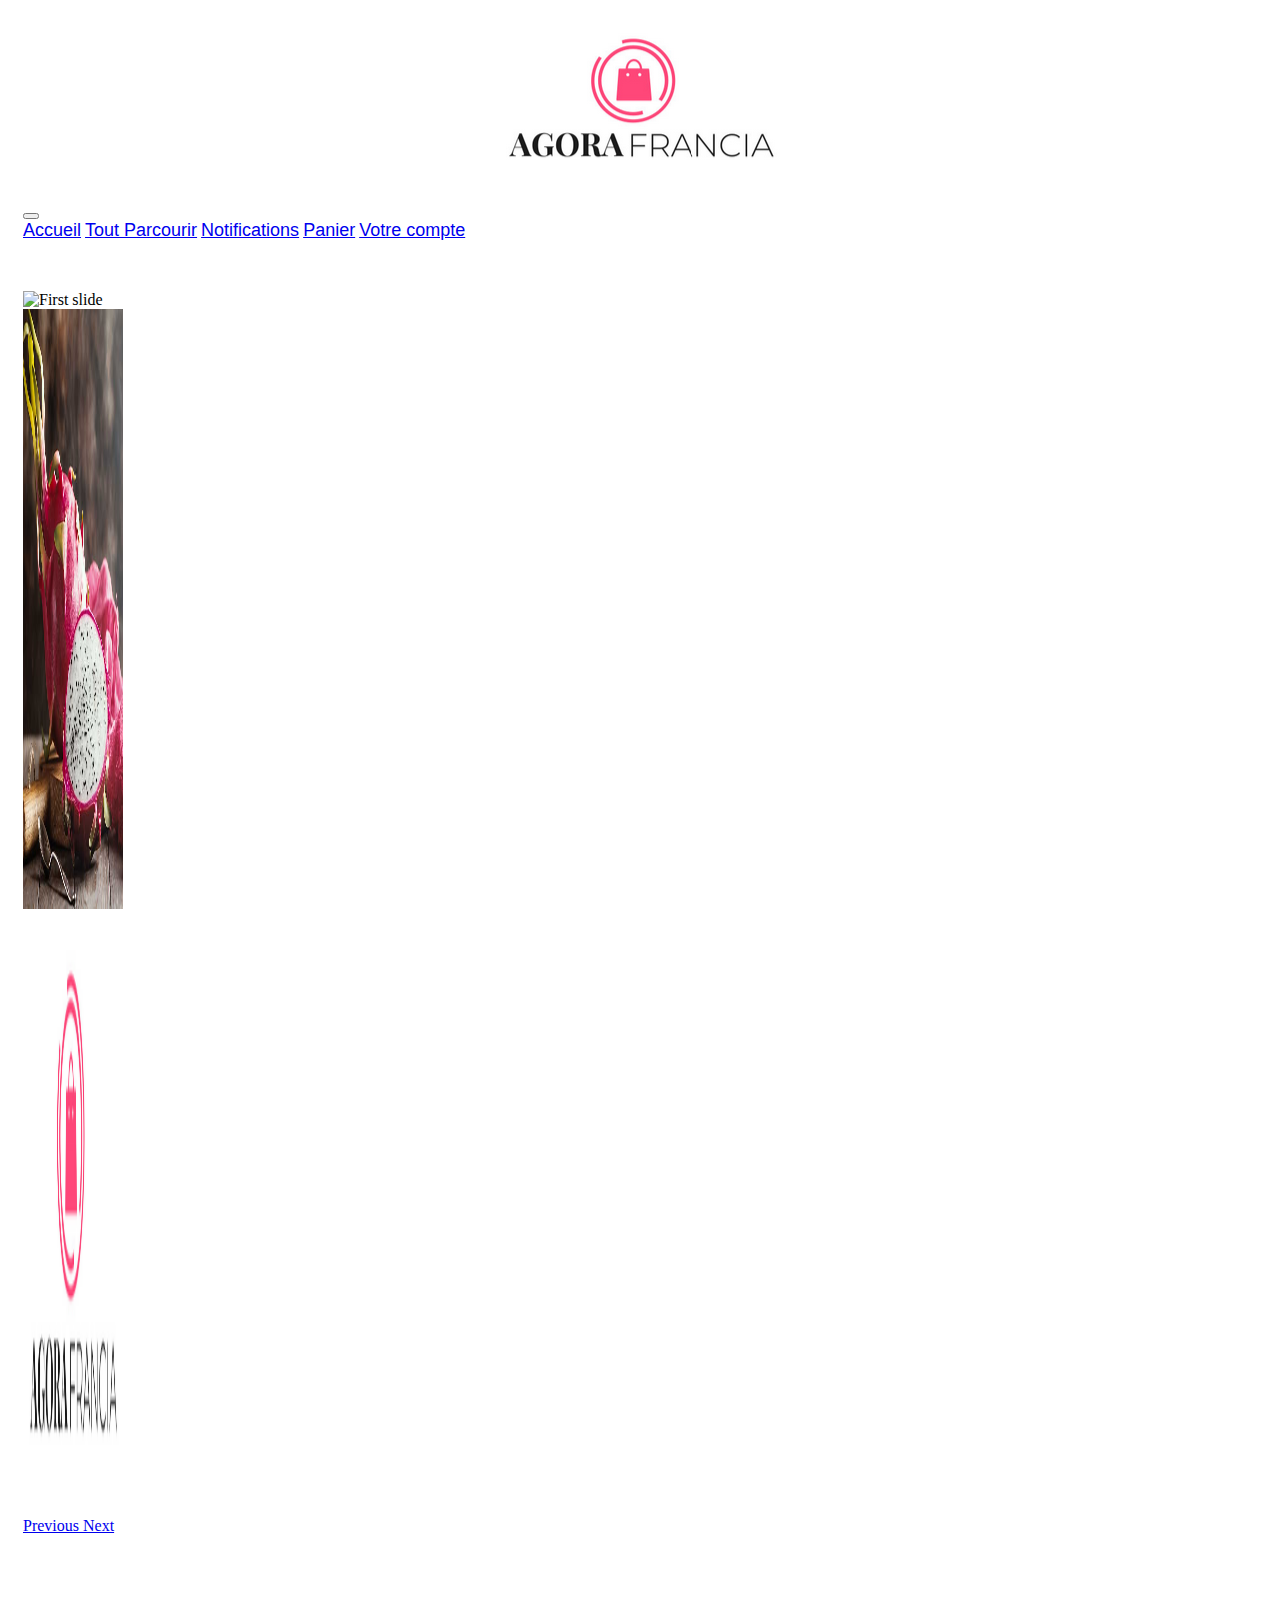
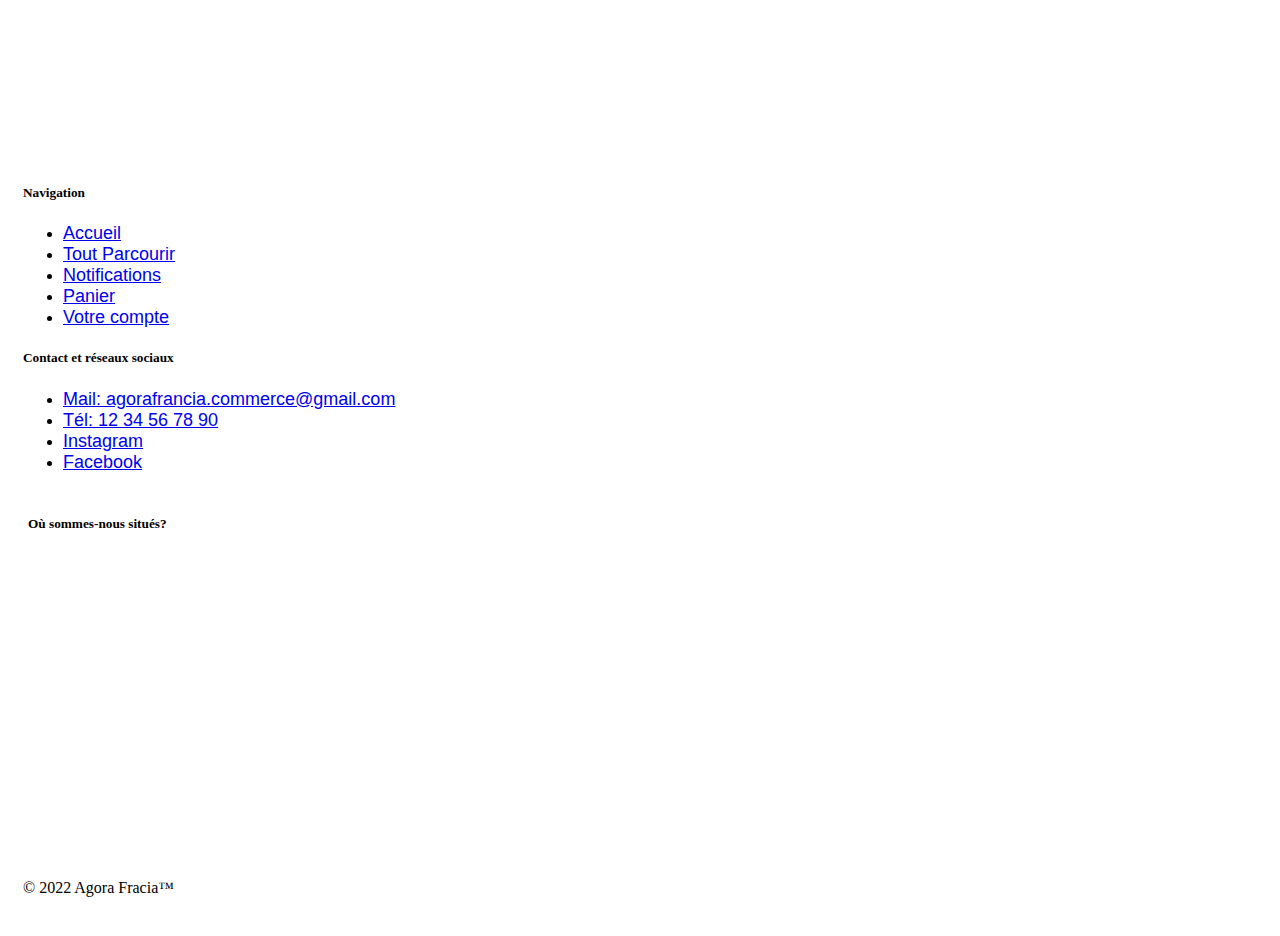
==== commit 6d027c74: "Add files via upload" ====
--- a/index.html
+++ b/index.html
@@ -107,18 +107,17 @@
               </div>
         
               <div class="col-7 col-md-4 offset-md-2">
-                <h5>Contact et reseaux sociaux</h5>
+                <h5>Contact et réseaux sociaux</h5>
                 <ul class="nav flex-column">
                   <li class="nav-item mb-2"><a href="#" class="nav-link p-0 text-muted">Mail: agorafrancia.commerce@gmail.com</a></li>
                   <li class="nav-item mb-2"><a href="#" class="nav-link p-0 text-muted">Tél: 12 34 56 78 90</a></li>
-                  <li class="nav-item mb-2"><a href="#" class="nav-link p-0 text-muted">Instagram</a></li>
-                  <li class="nav-item mb-2"><a href="#" class="nav-link p-0 text-muted">Twitter</a></li>
-                  <li class="nav-item mb-2"><a href="#" class="nav-link p-0 text-muted">Facebook</a></li>
+                  <li class="nav-item mb-2"><a href="https://www.instagram.com/rchassagne/" class="nav-link p-0 text-muted">Instagram</a></li>
+                  <li class="nav-item mb-2"><a href="https://www.facebook.com/profile.php?id=100012939098511" class="nav-link p-0 text-muted">Facebook</a></li>
                 </ul>
               </div>
 
               <div class="col-md-4" id="map">
-                Ou est-ce notre magasin? 
+                <h5>Où sommes-nous situés?</h5>
                 <iframe src="https://www.google.com/maps/embed?pb=!1m14!1m12!1m3!1d1033.460180458264!2d2.288410797944649!3d48.85248423190897!2m3!1f0!2f0!3f0!3m2!1i1024!2i768!4f13.1!5e0!3m2!1sen!2sfr!4v1685393929817!5m2!1sen!2sfr" width="400" height="300" style="border:5px;" allowfullscreen="" loading="lazy" referrerpolicy="no-referrer-when-downgrade">
                 </iframe>
               </div>
--- a/allstyles.css
+++ b/allstyles.css
@@ -31,10 +31,12 @@
 
 }
 
+
 .nav-link:hover {
     background-color: #ff0051d5;;
       
   }
+
 
 table {
   background-color: white;
@@ -58,7 +60,7 @@
   outline: 0;
   padding: 12px;
   color: white;
-  background-color: #ff0051d5;;
+  background-color: #f7266cd5;
   text-align: center;
   cursor: pointer;
   width: 170px;
@@ -81,10 +83,11 @@
 }
 
 #section {
-    margin-bottom: 100px;
+    margin-bottom: 250px;
 }
 
 .d-block {
     width: 100px;
     height: 600px;
-}+}
+
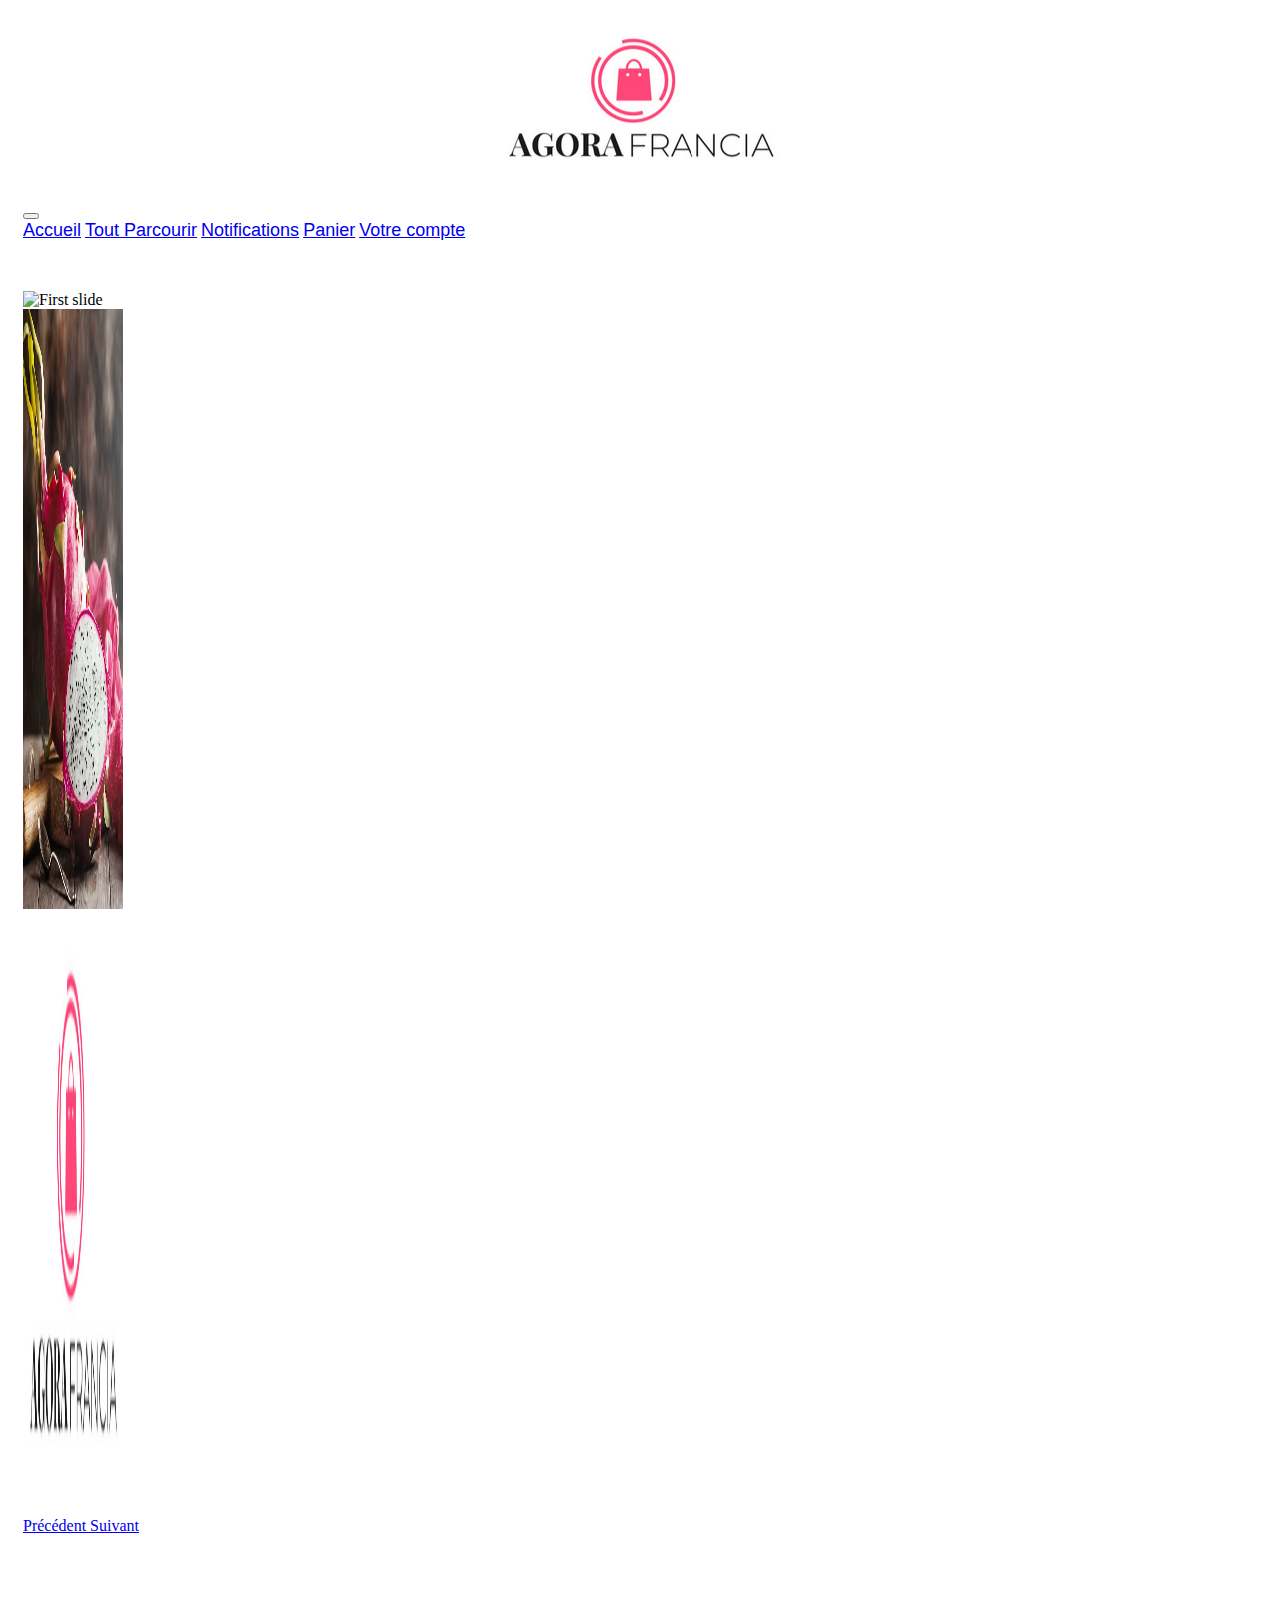
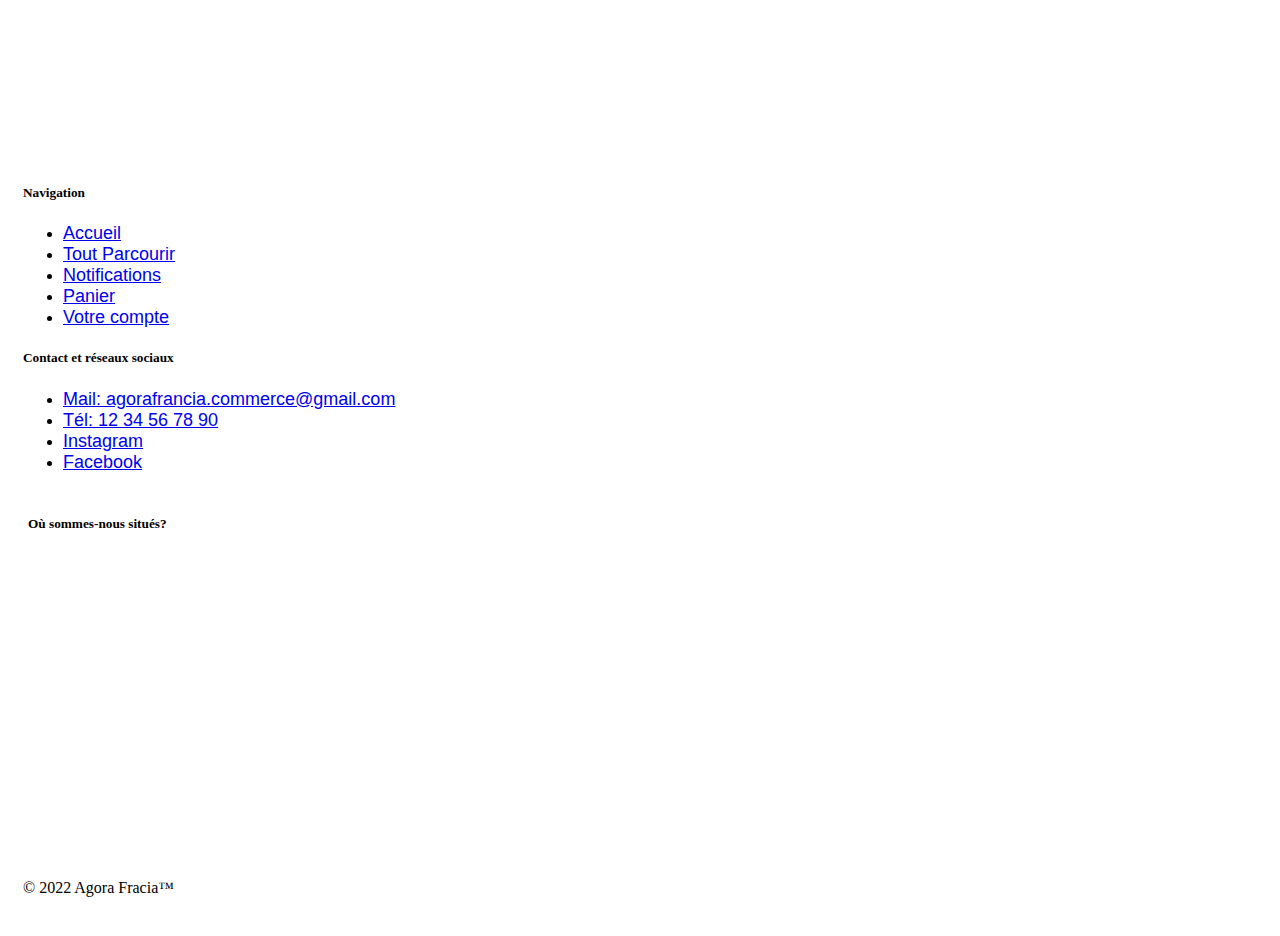
==== commit 456825be: "Add files via upload" ====
--- a/index.html
+++ b/index.html
@@ -77,11 +77,11 @@
               </div>
               <a class="carousel-control-prev" href="#carouselExampleControls" role="button" data-slide="prev">
                 <span class="carousel-control-prev-icon" aria-hidden="true"></span>
-                <span class="sr-only">Previous</span>
+                <span class="sr-only">Précédent</span>
               </a>
               <a class="carousel-control-next" href="#carouselExampleControls" role="button" data-slide="next">
                 <span class="carousel-control-next-icon" aria-hidden="true"></span>
-                <span class="sr-only">Next</span>
+                <span class="sr-only">Suivant</span>
               </a>
             </div>
 
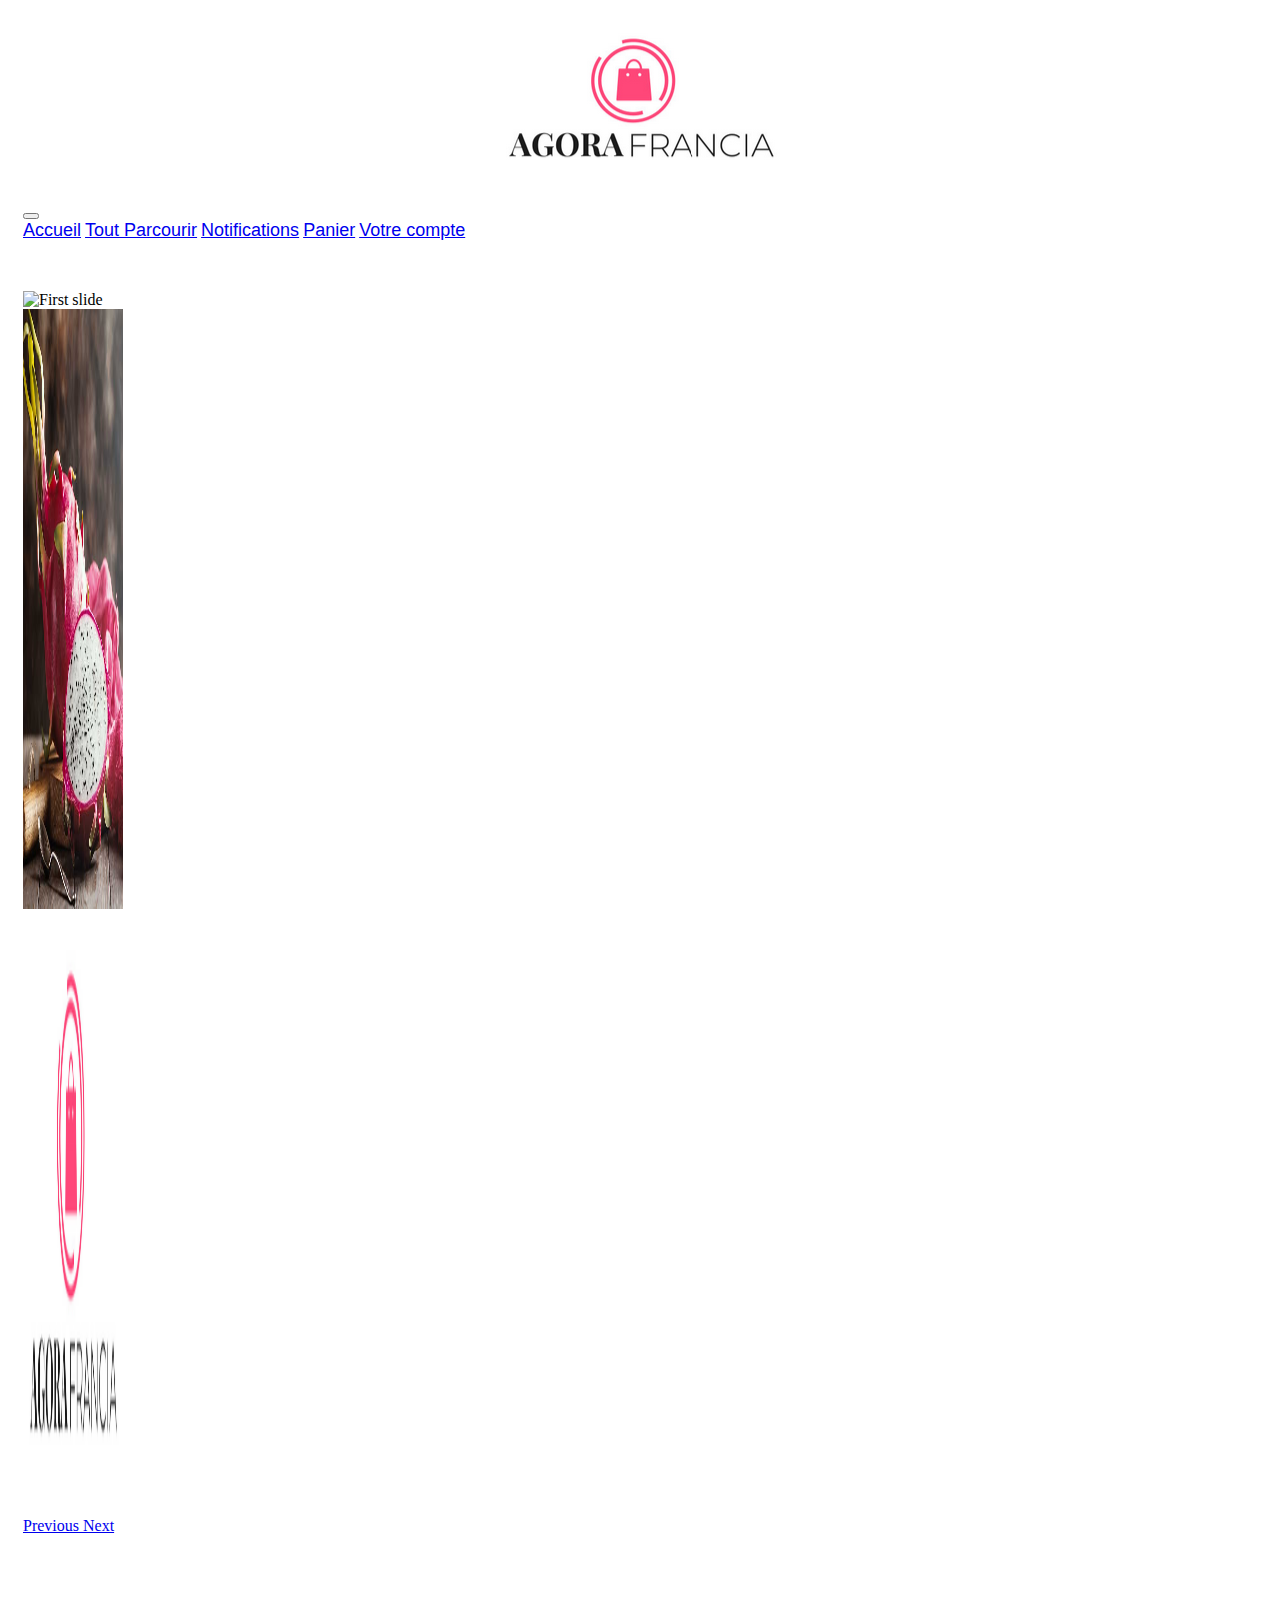
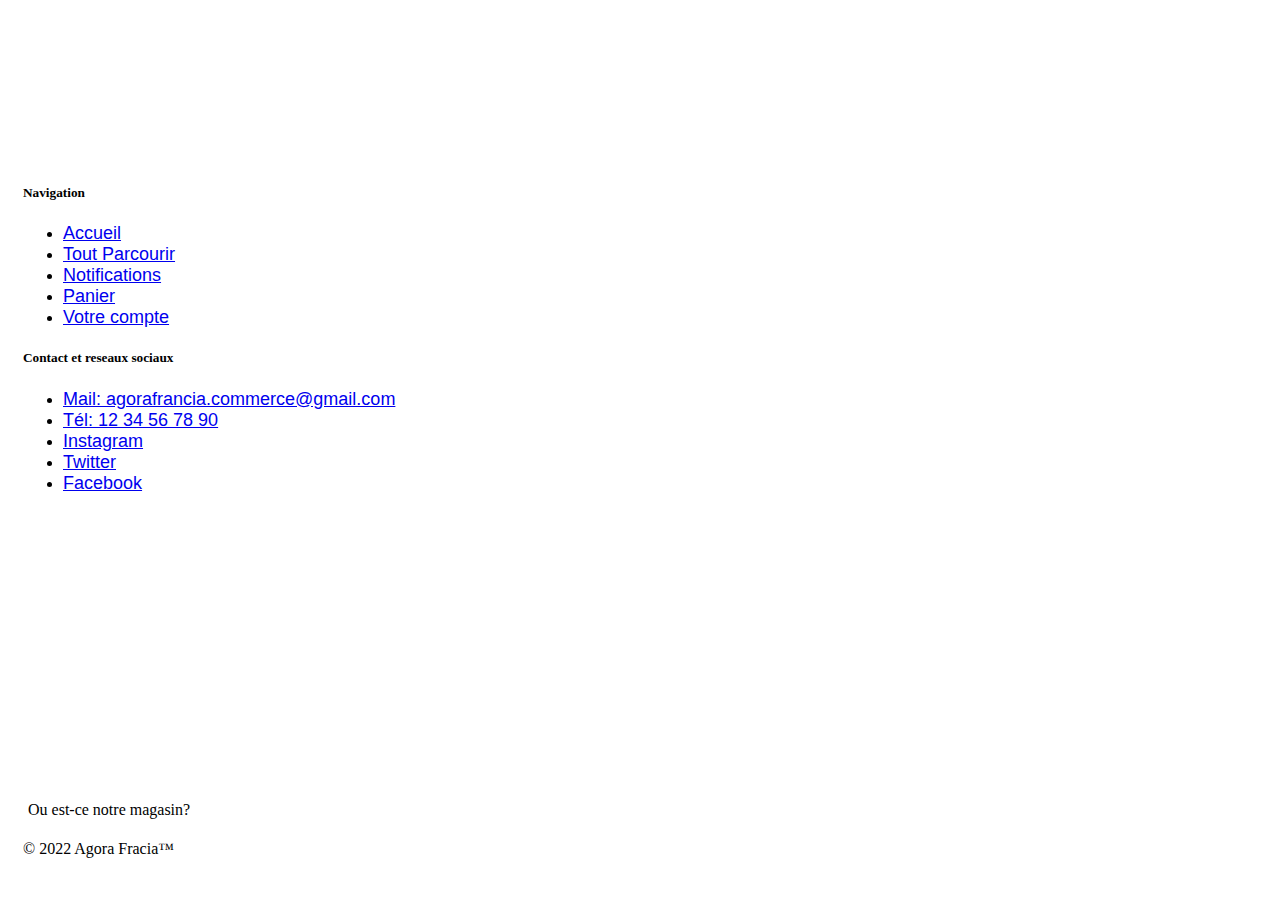
==== commit d2183d1f: "Add files via upload" ====
--- a/index.html
+++ b/index.html
@@ -77,11 +77,11 @@
               </div>
               <a class="carousel-control-prev" href="#carouselExampleControls" role="button" data-slide="prev">
                 <span class="carousel-control-prev-icon" aria-hidden="true"></span>
-                <span class="sr-only">Précédent</span>
+                <span class="sr-only">Previous</span>
               </a>
               <a class="carousel-control-next" href="#carouselExampleControls" role="button" data-slide="next">
                 <span class="carousel-control-next-icon" aria-hidden="true"></span>
-                <span class="sr-only">Suivant</span>
+                <span class="sr-only">Next</span>
               </a>
             </div>
 
@@ -107,17 +107,18 @@
               </div>
         
               <div class="col-7 col-md-4 offset-md-2">
-                <h5>Contact et réseaux sociaux</h5>
+                <h5>Contact et reseaux sociaux</h5>
                 <ul class="nav flex-column">
                   <li class="nav-item mb-2"><a href="#" class="nav-link p-0 text-muted">Mail: agorafrancia.commerce@gmail.com</a></li>
                   <li class="nav-item mb-2"><a href="#" class="nav-link p-0 text-muted">Tél: 12 34 56 78 90</a></li>
-                  <li class="nav-item mb-2"><a href="https://www.instagram.com/rchassagne/" class="nav-link p-0 text-muted">Instagram</a></li>
-                  <li class="nav-item mb-2"><a href="https://www.facebook.com/profile.php?id=100012939098511" class="nav-link p-0 text-muted">Facebook</a></li>
+                  <li class="nav-item mb-2"><a href="#" class="nav-link p-0 text-muted">Instagram</a></li>
+                  <li class="nav-item mb-2"><a href="#" class="nav-link p-0 text-muted">Twitter</a></li>
+                  <li class="nav-item mb-2"><a href="#" class="nav-link p-0 text-muted">Facebook</a></li>
                 </ul>
               </div>
 
               <div class="col-md-4" id="map">
-                <h5>Où sommes-nous situés?</h5>
+                Ou est-ce notre magasin? 
                 <iframe src="https://www.google.com/maps/embed?pb=!1m14!1m12!1m3!1d1033.460180458264!2d2.288410797944649!3d48.85248423190897!2m3!1f0!2f0!3f0!3m2!1i1024!2i768!4f13.1!5e0!3m2!1sen!2sfr!4v1685393929817!5m2!1sen!2sfr" width="400" height="300" style="border:5px;" allowfullscreen="" loading="lazy" referrerpolicy="no-referrer-when-downgrade">
                 </iframe>
               </div>
